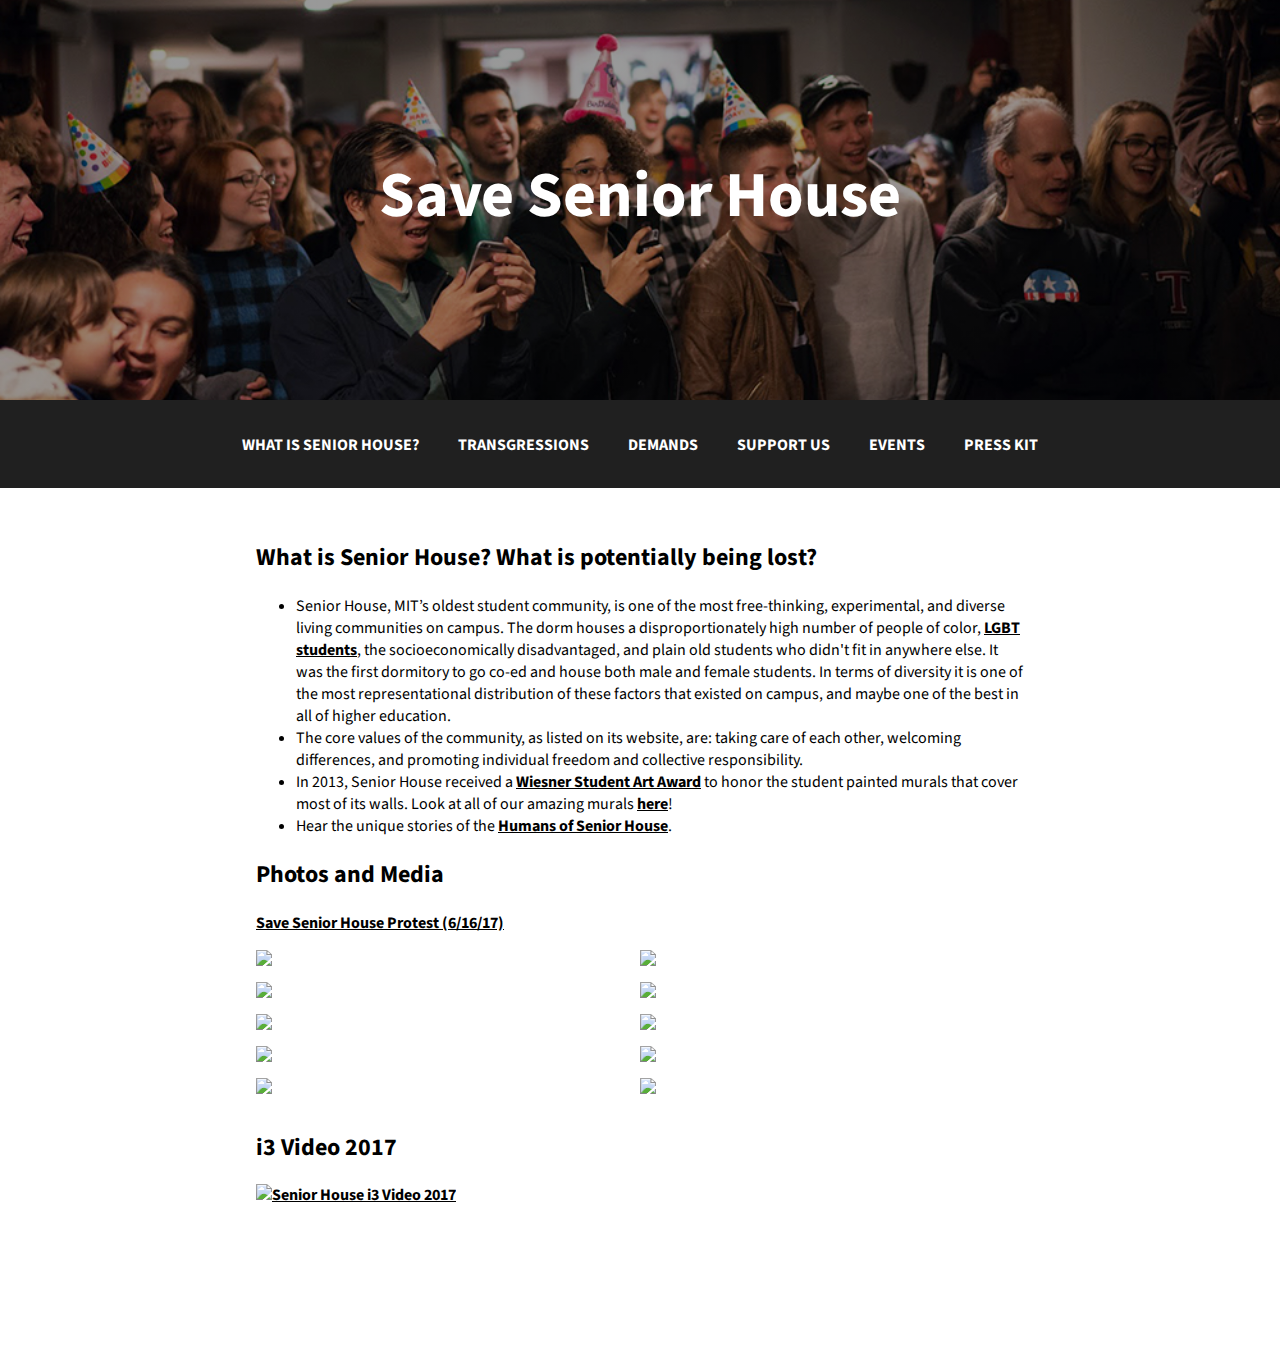
==== index.html @ ad051dc7 "" ====
<!DOCTYPE html>
<head>
	<title>Save Senior House</title>
	<link href="https://fonts.googleapis.com/css?family=Source+Sans+Pro" rel="stylesheet">
	<link href="assets/css/main.css" type="text/css" rel="stylesheet">
	<script src="assets/js/jquery.js" type="text/javascript"></script>
	<!--<script src="assets/js/detectmobilebrowser.js" type="text/javascript"></script>-->
	<meta charset="utf-8">
</head>
<body>

  <header>
    <div class="container">
      <h1><span>Save Senior House</span></h1>
    </div>
  </header>

  <nav>
    <div class="links">
      <div class="button">
	<a href="index.html">What is Senior House?</a>
      </div>
      <div class="button">
	<a href="admin.html">Transgressions</a>
      </div>
      <div class="button">
	<a href="demands.html">Demands</a>
      </div>
      <div class="button">
	<a href="support.html">Support Us</a>
      </div>
      <div class="button">
	<a href="events.html">Events</a>
      </div>
      <div class="button">
	<a href="press.html">Press Kit</a>
      </div>
    </div>
  </nav>
  <script src="assets/js/scripts.js" type="text/javascript"></script>
  <div class="content">
    <h2>What is Senior House? What is potentially being lost?</h2>
<ul>
<li>Senior House, MIT’s oldest student community, is one of the most free-thinking, experimental, and diverse living communities on campus. The dorm houses a disproportionately high number of people of color, <a href="http://livingpink.mit.edu/senior.php">LGBT students</a>, the socioeconomically disadvantaged, and plain old students who didn't fit in anywhere else. It was the first dormitory to go co-ed and house both male and female students. In terms of diversity it is one of the most representational distribution of these factors that existed on campus, and maybe one of the best in all of higher education.</li>
<li>The core values of the community, as listed on its website, are: taking care of each other, welcoming differences, and promoting individual freedom and collective responsibility.</li>
<li>In 2013, Senior House received a <a href="http://arts.mit.edu/wiesner-awards/">Wiesner Student Art Award</a> to honor the student painted murals that cover most of its walls. Look at all of our amazing murals <a href="https://www.flickr.com/photos/151658333@N05/sets/72157685050910985">here</a>!</li>
<li>Hear the unique stories of the <a href="https://www.facebook.com/humansofseniorhaus/">Humans of Senior House</a>.</li>
</ul>
<h2>Photos and Media</h2>
<p><a href="https://youtu.be/kmduWIIXTcw" title="Save Senior House Protest (6/16/17)">Save Senior House Protest (6/16/17)</a>
<div class="photos">
<img class = "custom-pic" src="https://d2mxuefqeaa7sj.cloudfront.net/s_85F9AF03B0C109BC4609755B204AD0FD19001DF3F730EA49B8DBB9403C0D4F7F_1497661454581_ripseniorhaus.jpg"></p>
<p><img class = "custom-pic" src="https://d2mxuefqeaa7sj.cloudfront.net/s_1049A7C524F4C89FC16035B72294E8EEC351B8F1CBB7A63728198F5A75C5A558_1497888797714_19148896_10209242608287504_5044974572504197374_n.jpeg"></p>
<p><img  class = "custom-pic" src="https://d2mxuefqeaa7sj.cloudfront.net/s_1049A7C524F4C89FC16035B72294E8EEC351B8F1CBB7A63728198F5A75C5A558_1497888797742_19149200_10154440859792373_4856229642680038529_n.jpeg"></p>
<p><img class = "custom-pic" src="https://d2mxuefqeaa7sj.cloudfront.net/s_1049A7C524F4C89FC16035B72294E8EEC351B8F1CBB7A63728198F5A75C5A558_1497888797873_Kyle+Dominguez+-+20170616_152531.jpeg"></p>
<p><img class = "custom-pic" src="https://d2mxuefqeaa7sj.cloudfront.net/s_1049A7C524F4C89FC16035B72294E8EEC351B8F1CBB7A63728198F5A75C5A558_1497888797727_19149191_10209242608767516_8900206265172930139_n.jpeg"></p>
<p><img class = "custom-pic" src="https://d2mxuefqeaa7sj.cloudfront.net/s_1049A7C524F4C89FC16035B72294E8EEC351B8F1CBB7A63728198F5A75C5A558_1497888797800_Megan+Levin+-+IMG_1921.jpeg"></p>
<p><img class = "custom-pic" src="https://d2mxuefqeaa7sj.cloudfront.net/s_1049A7C524F4C89FC16035B72294E8EEC351B8F1CBB7A63728198F5A75C5A558_1497888797860_Kyle+Dominguez+-+20170616_163907.jpeg"></p>
<p><img class = "custom-pic" src="https://d2mxuefqeaa7sj.cloudfront.net/s_1049A7C524F4C89FC16035B72294E8EEC351B8F1CBB7A63728198F5A75C5A558_1497888797753_19225094_10209242608207502_8762610773150739182_n.jpeg"></p>
<p><img class = "custom-pic" src="https://d2mxuefqeaa7sj.cloudfront.net/s_1049A7C524F4C89FC16035B72294E8EEC351B8F1CBB7A63728198F5A75C5A558_1497888797842_19225263_10209242608247503_3317202621759418887_n.jpeg"></p>
<p><img class = "custom-pic" src="https://d2mxuefqeaa7sj.cloudfront.net/s_1049A7C524F4C89FC16035B72294E8EEC351B8F1CBB7A63728198F5A75C5A558_1497888797891_Megan+Levin+-+IMG_1922.jpeg"></p>
</div>

<h2>i3 Video 2017</h2>
<p><a href="https://youtu.be/ubp4CbNvEkE" title="Senior House i3 Video 2017"><img alt="Senior House i3 Video 2017" src="http://img.youtube.com/vi/ubp4CbNvEkE/0.jpg" /></a></p>
<br><br>
<br><br>
<br><br>
  </div>


<script>
  (function(i,s,o,g,r,a,m){i['GoogleAnalyticsObject']=r;i[r]=i[r]||function(){
  (i[r].q=i[r].q||[]).push(arguments)},i[r].l=1*new Date();a=s.createElement(o),
  m=s.getElementsByTagName(o)[0];a.async=1;a.src=g;m.parentNode.insertBefore(a,m)
  })(window,document,'script','https://www.google-analytics.com/analytics.js','ga');

  ga('create', 'UA-79178224-2', 'auto');
  ga('send', 'pageview');

</script>
</body>
</html>
---- assets/css/main.css ----
html, body {
  width: 100%;
  height: 100%;
  margin: 0;
  font-family: 'Source Sans Pro', Arial, Helvetica, sans-serif;
}

header {
  background: black;
  color: white;
}

.photos {
  /* Prevent vertical gaps */
  line-height: 0;
  -webkit-column-count: 2;
  -webkit-column-gap:   0px;
  -webkit-row-gap: 0px;
  -moz-column-count:    2;
  -moz-column-gap:      0px;
  -moz-row-gap: 0px;
  column-count:         2;
  column-gap:           0px;
  row-gap: 0px;
  
}

.photos img {
  /* Just in case there are inline attributes */
  width: 100% !important;
  height: auto !important;

}

header .container {
    text-align: center;
    height: 400px;
    margin: auto;
    overflow: hidden;
    background: linear-gradient(0deg, rgba(0, 0, 0, 0.4), rgba(0, 0, 0, 0.4)), url(../images/birthday.jpg);
    background-size: cover;
    background-position: center;
}

.container h1 {
    display: inline-block;
    margin-top: 150px;
    font-size: 4em;
}

.banner {
    width: 100%;
    margin-top: -400px;
}
a {
  color: inherit;
  font-weight: bold;
}

nav {
  background: #202020;
  color: white;
  text-transform: uppercase;
  padding: 1.5em;
}

nav a {
  color: inherit;
  text-decoration: none;
}

nav .links {
  text-align: center;
}


nav .links .button{
    display: inline-block;
    width: auto;
    height: 20px;
    line-height:20px;
    text-align: center;
    background: #202020;
    margin-left: .5em;
    margin-right: .5em;
    padding: 10px;

    -o-transition:.5s;
    -ms-transition:.5s;
    -moz-transition:.5s;
    -webkit-transition:.5s;
    /* ...and now for the proper property */
    transition:.5s;
}
nav .links .button:hover {
    color: #aaaaaa;
}

nav .links .button a {
    display: inline-block;
    vertical-align: middle;
    line-height: normal;
    font-size: medium;
    
}

.content {
    width: 60%;
    max-width: 800px;
    text-align: left;
    margin: auto;
    font-size: medium;
    padding-top: 2em;
}

.small {
    font-size: xx-small;
}
 .medium{
  font-size: medium;
 }
 .large{
  font-size: large;
 }
 .larger {
	font-size: x-large;
}
 .largest {
  font-size: xx-large;
}

@media screen and (max-width: 800px) {

  header .container {
    height: 150px;
  }

  .container h1 {
    font-size: 2.5em;
    margin-top: 50px;
  }

  .content {
    width: 80%;
  }

}
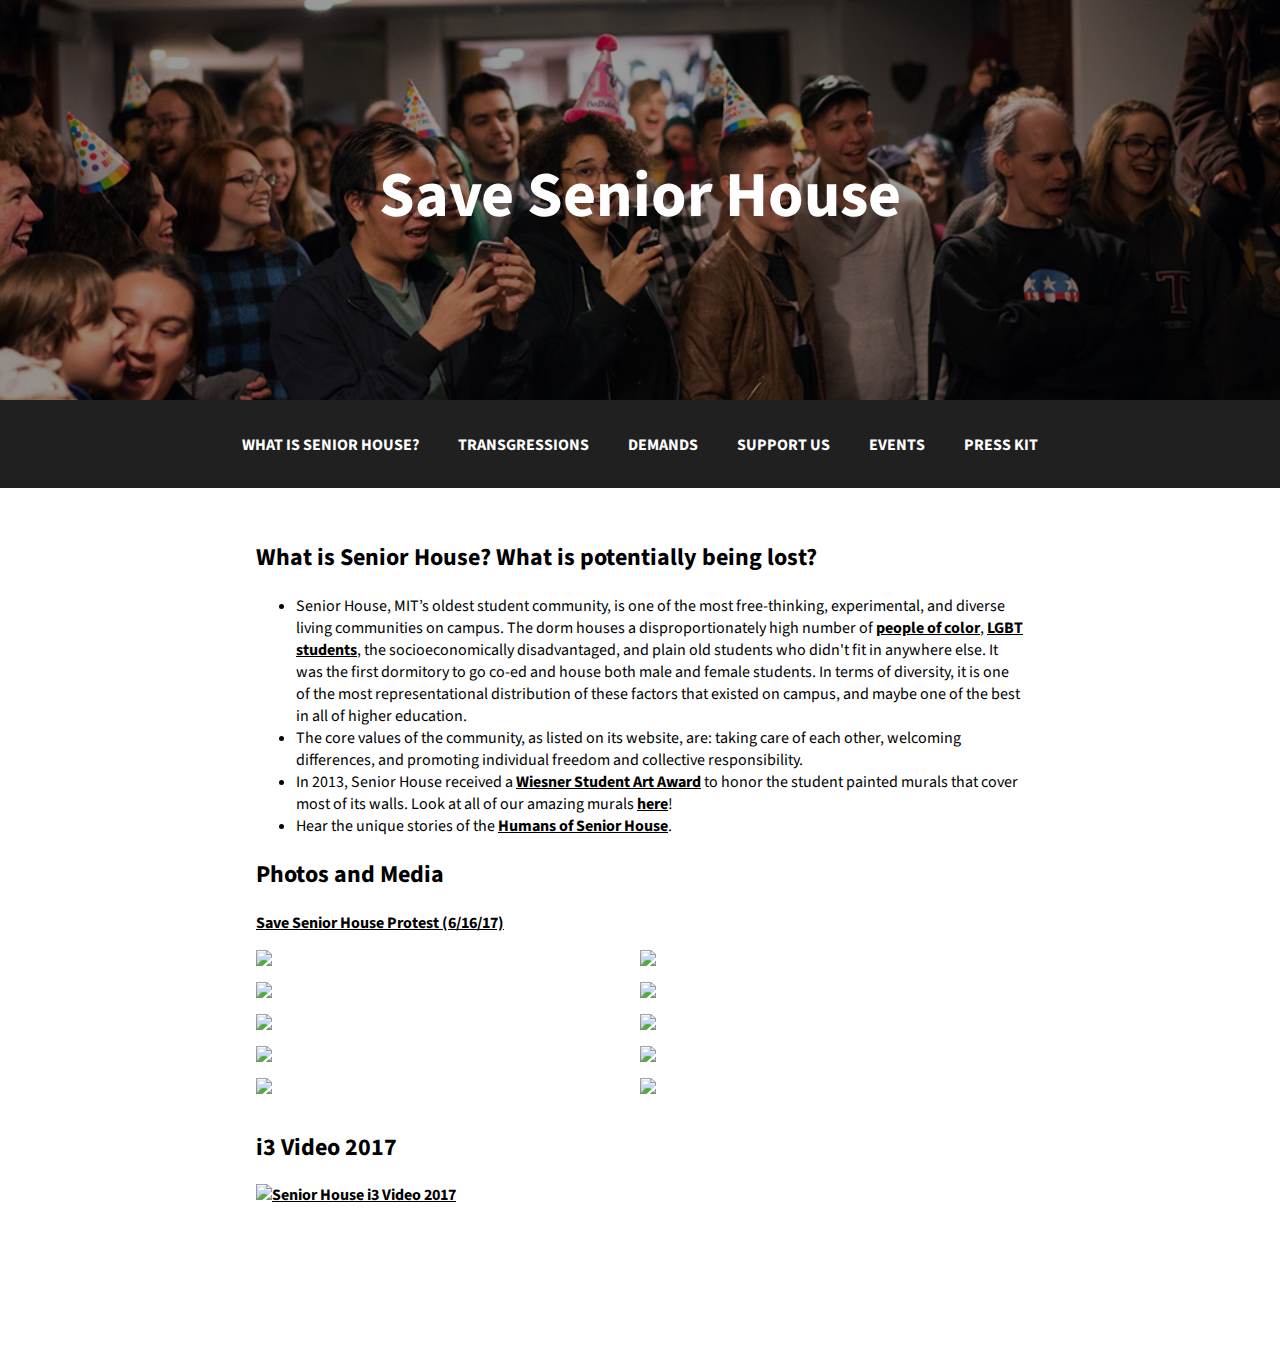
==== commit 8d44ee1a: "" ====
--- a/index.html
+++ b/index.html
@@ -41,7 +41,7 @@
   <div class="content">
     <h2>What is Senior House? What is potentially being lost?</h2>
 <ul>
-<li>Senior House, MIT’s oldest student community, is one of the most free-thinking, experimental, and diverse living communities on campus. The dorm houses a disproportionately high number of people of color, <a href="http://livingpink.mit.edu/senior.php">LGBT students</a>, the socioeconomically disadvantaged, and plain old students who didn't fit in anywhere else. It was the first dormitory to go co-ed and house both male and female students. In terms of diversity it is one of the most representational distribution of these factors that existed on campus, and maybe one of the best in all of higher education.</li>
+<li>Senior House, MIT’s oldest student community, is one of the most free-thinking, experimental, and diverse living communities on campus. The dorm houses a disproportionately high number of <a href="https://thetech.com/2017/06/29/dorm-diversity-breakdown">people of color</a>, <a href="http://livingpink.mit.edu/senior.php">LGBT students</a>, the socioeconomically disadvantaged, and plain old students who didn't fit in anywhere else. It was the first dormitory to go co-ed and house both male and female students. In terms of diversity, it is one of the most representational distribution of these factors that existed on campus, and maybe one of the best in all of higher education.</li>
 <li>The core values of the community, as listed on its website, are: taking care of each other, welcoming differences, and promoting individual freedom and collective responsibility.</li>
 <li>In 2013, Senior House received a <a href="http://arts.mit.edu/wiesner-awards/">Wiesner Student Art Award</a> to honor the student painted murals that cover most of its walls. Look at all of our amazing murals <a href="https://www.flickr.com/photos/151658333@N05/sets/72157685050910985">here</a>!</li>
 <li>Hear the unique stories of the <a href="https://www.facebook.com/humansofseniorhaus/">Humans of Senior House</a>.</li>
--- a/assets/css/main.css
+++ b/assets/css/main.css
@@ -146,4 +146,12 @@
 
 }
 
+.photos .rotate90 {
+    -webkit-transform: rotate(90deg);
+    -moz-transform: rotate(90deg);
+    -o-transform: rotate(90deg);
+    -ms-transform: rotate(90deg);
+    transform: rotate(90deg);
+}
 
+
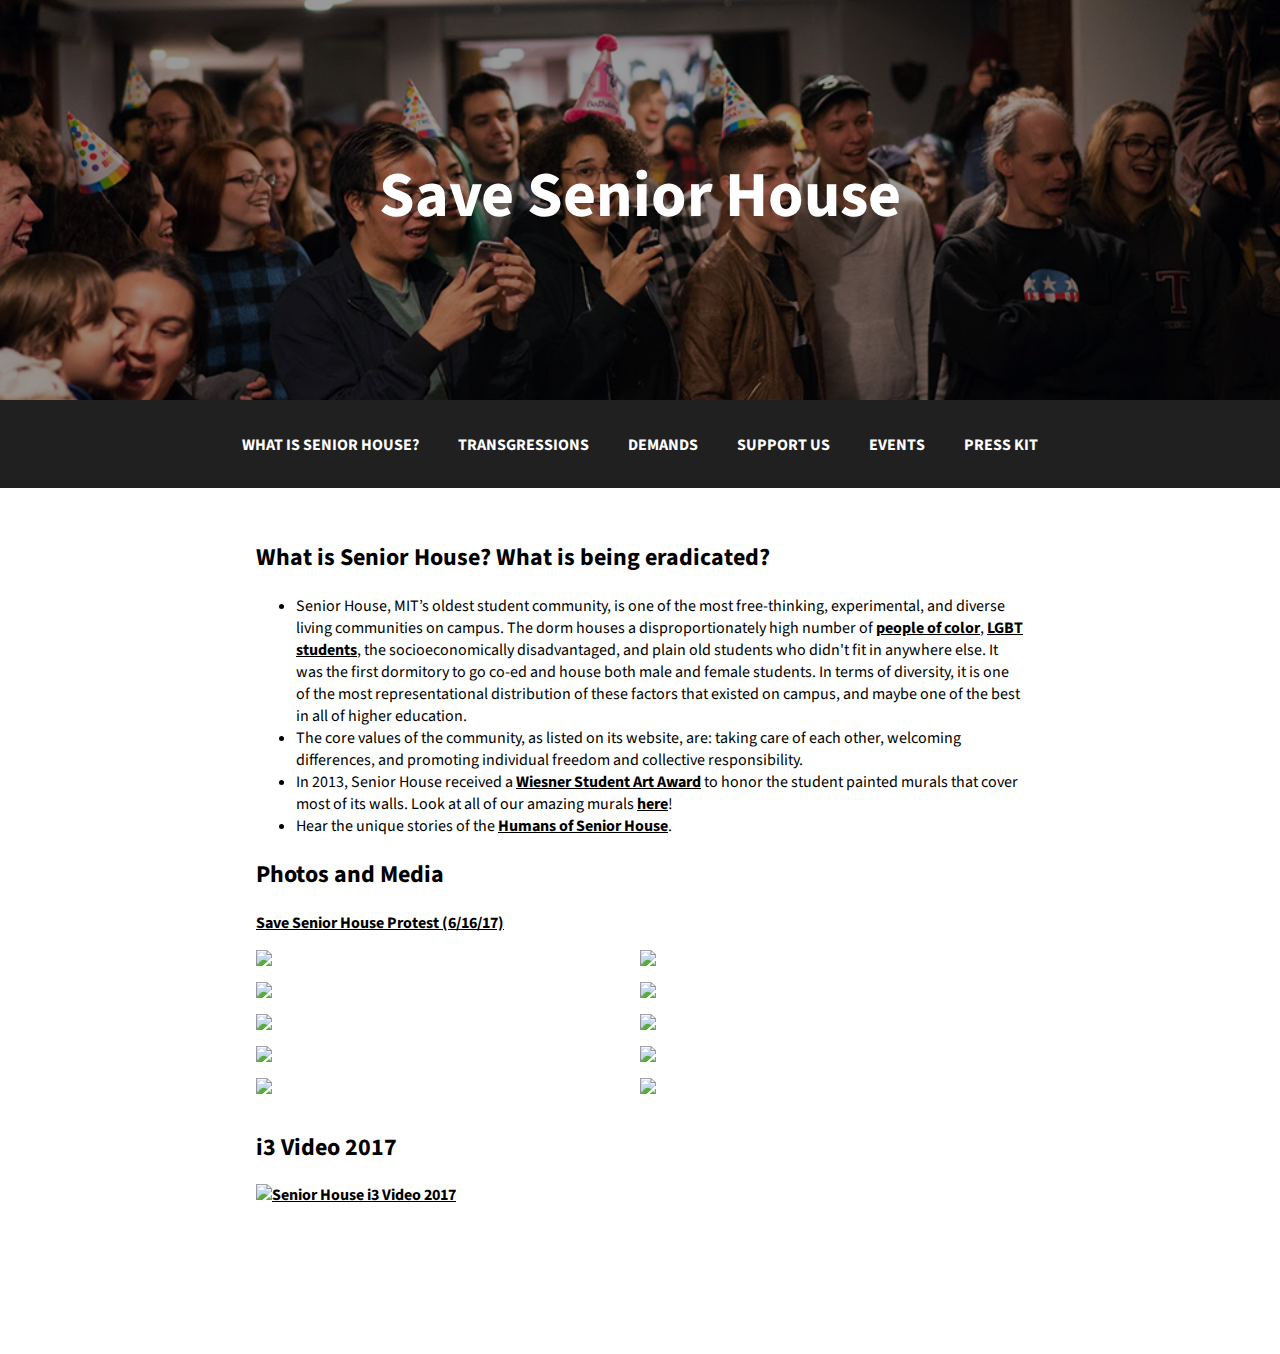
==== commit 1bd60634: "stronger wording" ====
--- a/index.html
+++ b/index.html
@@ -39,7 +39,7 @@
   </nav>
   <script src="assets/js/scripts.js" type="text/javascript"></script>
   <div class="content">
-    <h2>What is Senior House? What is potentially being lost?</h2>
+    <h2>What is Senior House? What is being eradicated?</h2>
 <ul>
 <li>Senior House, MIT’s oldest student community, is one of the most free-thinking, experimental, and diverse living communities on campus. The dorm houses a disproportionately high number of <a href="https://thetech.com/2017/06/29/dorm-diversity-breakdown">people of color</a>, <a href="http://livingpink.mit.edu/senior.php">LGBT students</a>, the socioeconomically disadvantaged, and plain old students who didn't fit in anywhere else. It was the first dormitory to go co-ed and house both male and female students. In terms of diversity, it is one of the most representational distribution of these factors that existed on campus, and maybe one of the best in all of higher education.</li>
 <li>The core values of the community, as listed on its website, are: taking care of each other, welcoming differences, and promoting individual freedom and collective responsibility.</li>
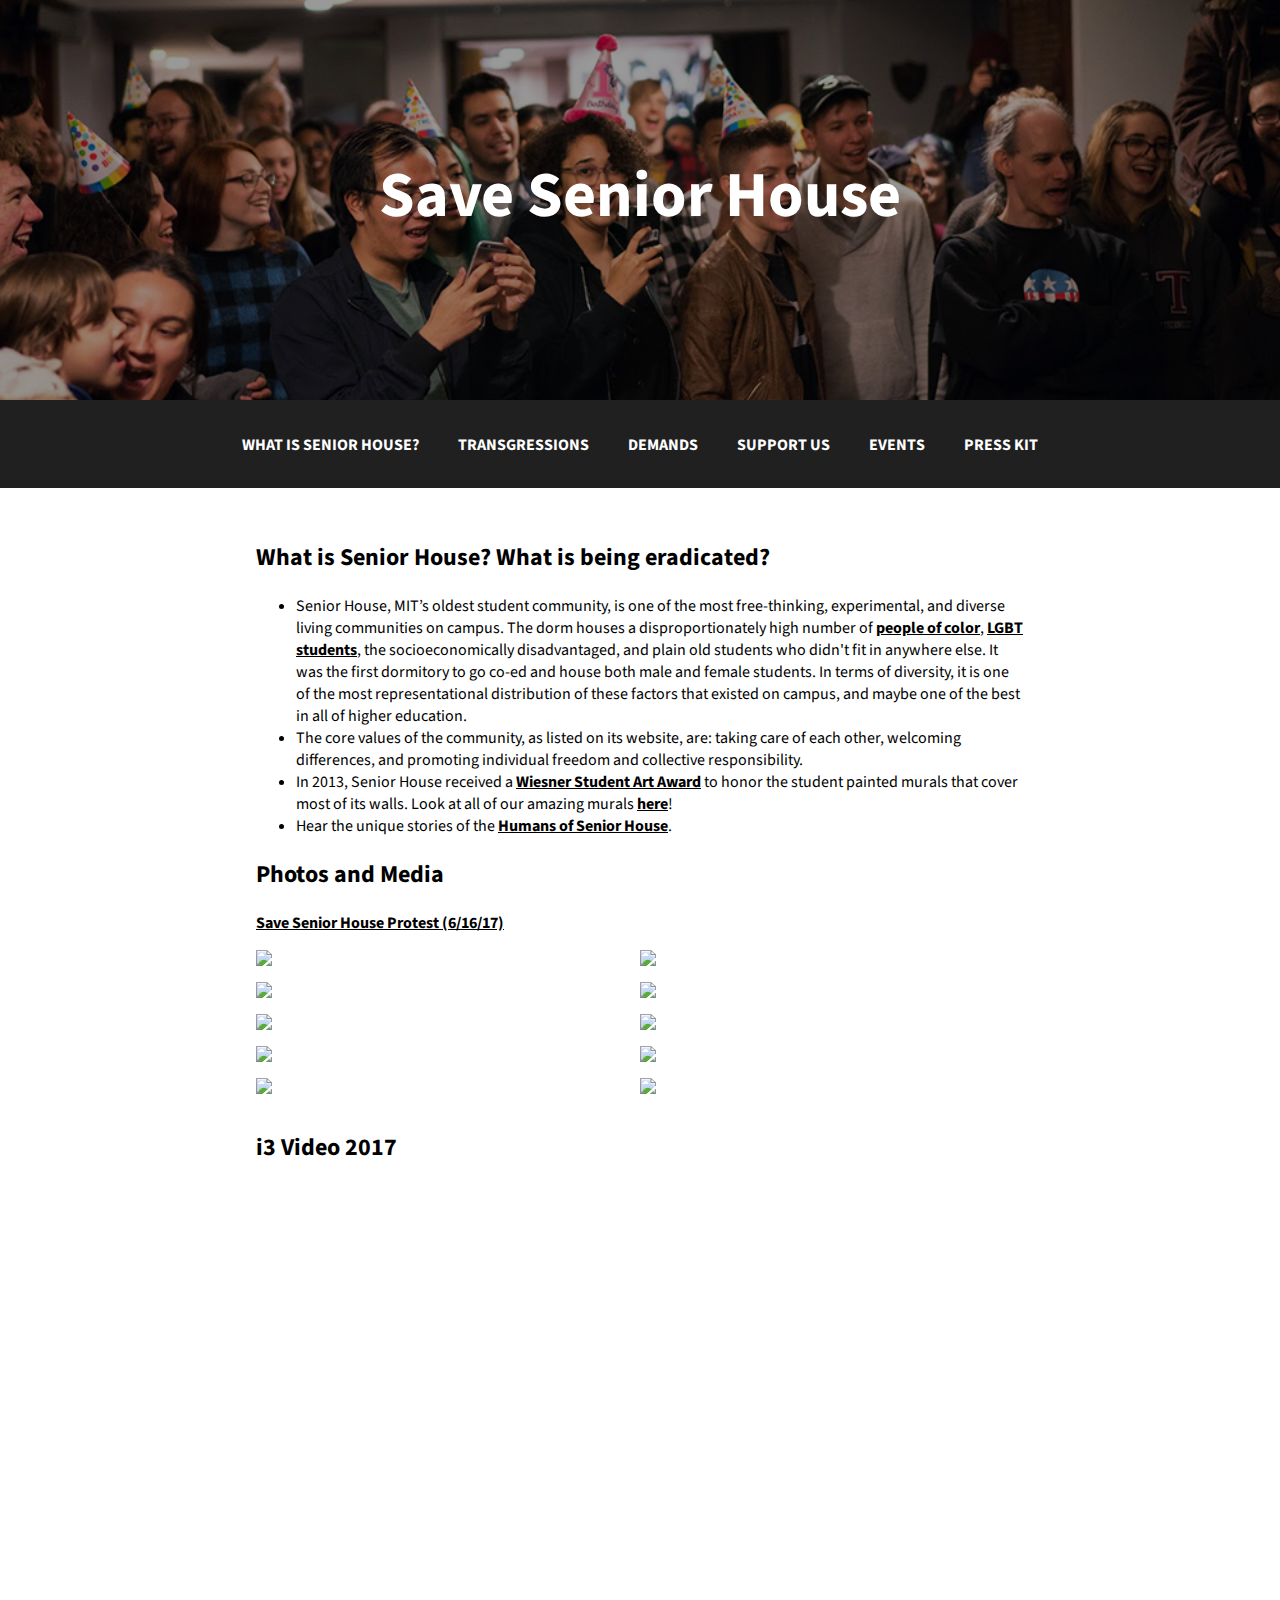
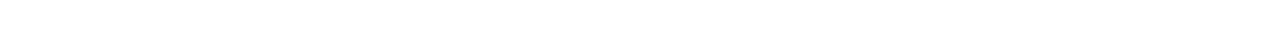
==== commit c1a9397b: "" ====
--- a/index.html
+++ b/index.html
@@ -62,7 +62,8 @@
 </div>
 
 <h2>i3 Video 2017</h2>
-<p><a href="https://youtu.be/ubp4CbNvEkE" title="Senior House i3 Video 2017"><img alt="Senior House i3 Video 2017" src="http://img.youtube.com/vi/ubp4CbNvEkE/0.jpg" /></a></p>
+<p><iframe src="https://www.youtube/embed/ubp4CbNvEkE"
+   width="560" height="315" frameborder="0" allowfullscreen></iframe></p>
 <br><br>
 <br><br>
 <br><br>
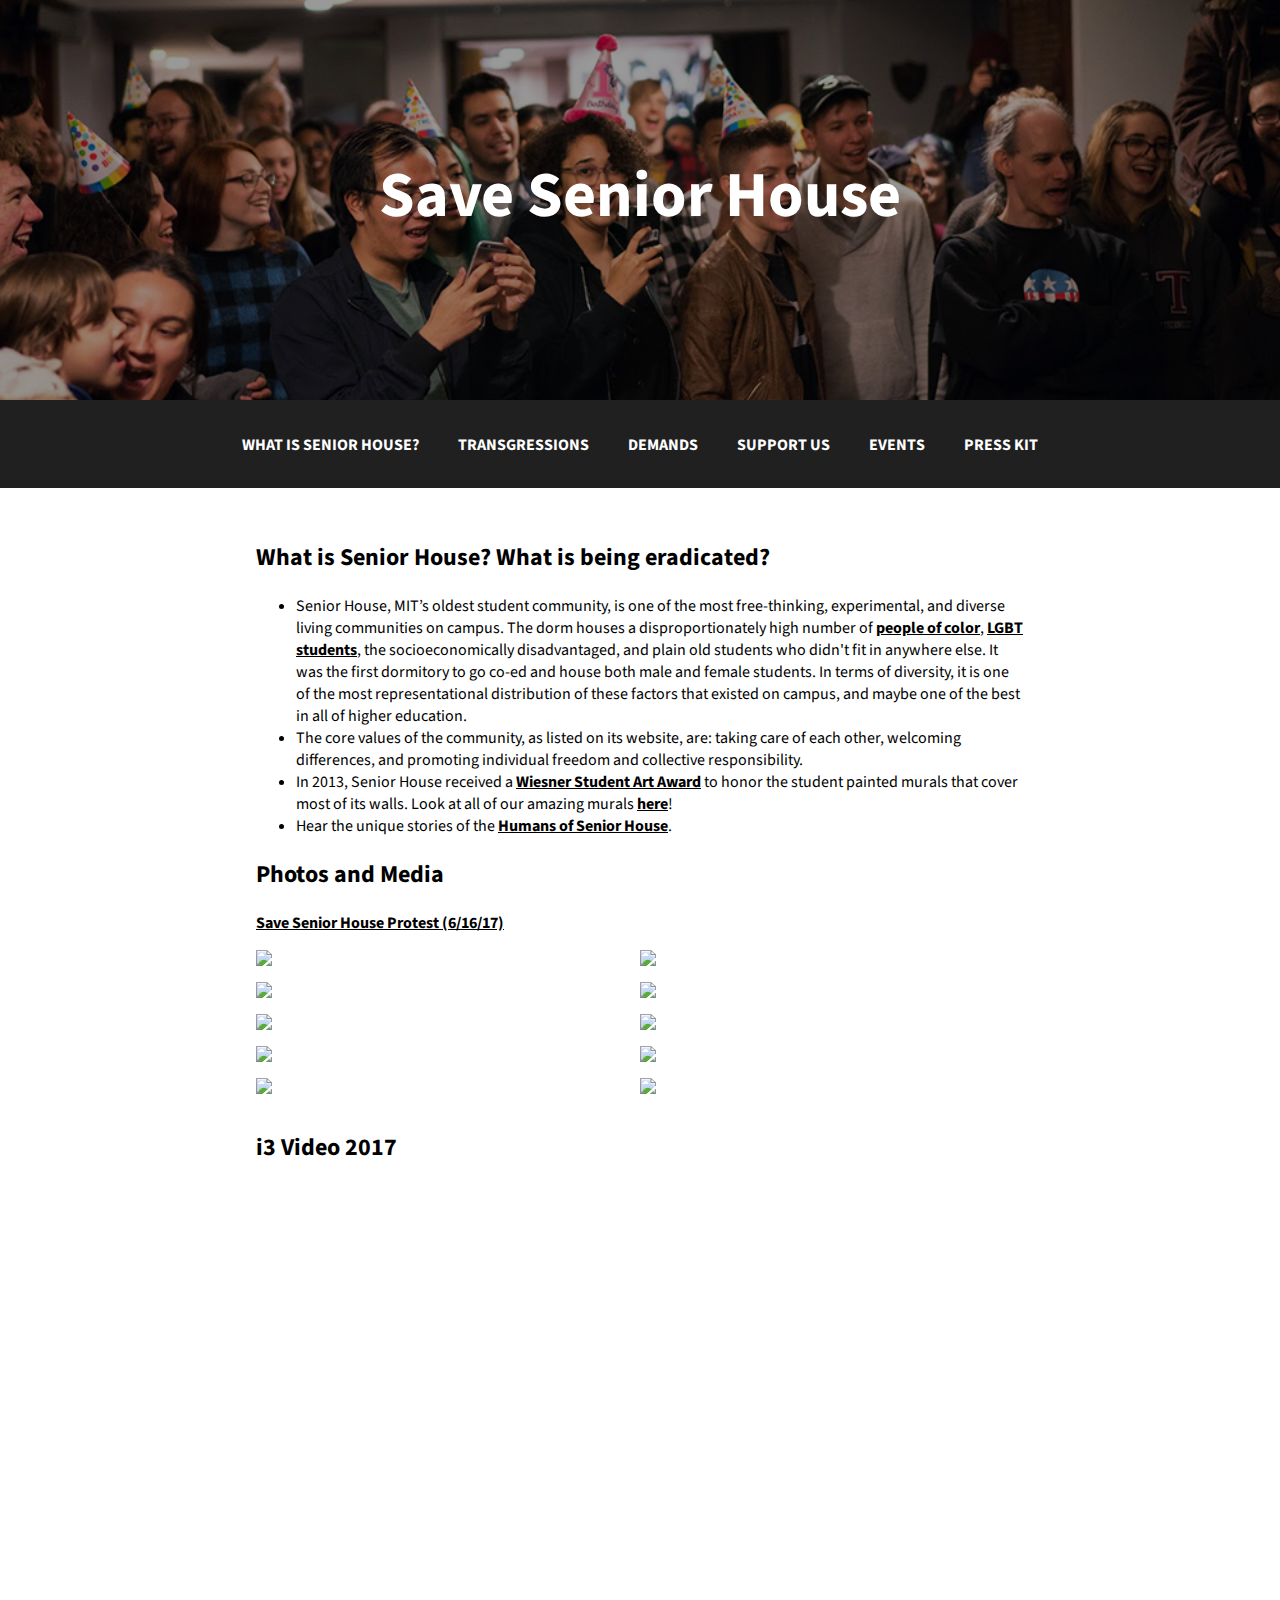
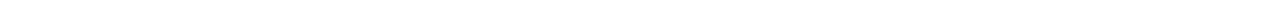
==== commit 63f65aba: "" ====
--- a/index.html
+++ b/index.html
@@ -62,8 +62,7 @@
 </div>
 
 <h2>i3 Video 2017</h2>
-<p><iframe src="https://www.youtube/embed/ubp4CbNvEkE"
-   width="560" height="315" frameborder="0" allowfullscreen></iframe></p>
+<iframe width="560" height="315" src="https://www.youtube.com/embed/ubp4CbNvEkE" frameborder="0" allowfullscreen></iframe>
 <br><br>
 <br><br>
 <br><br>
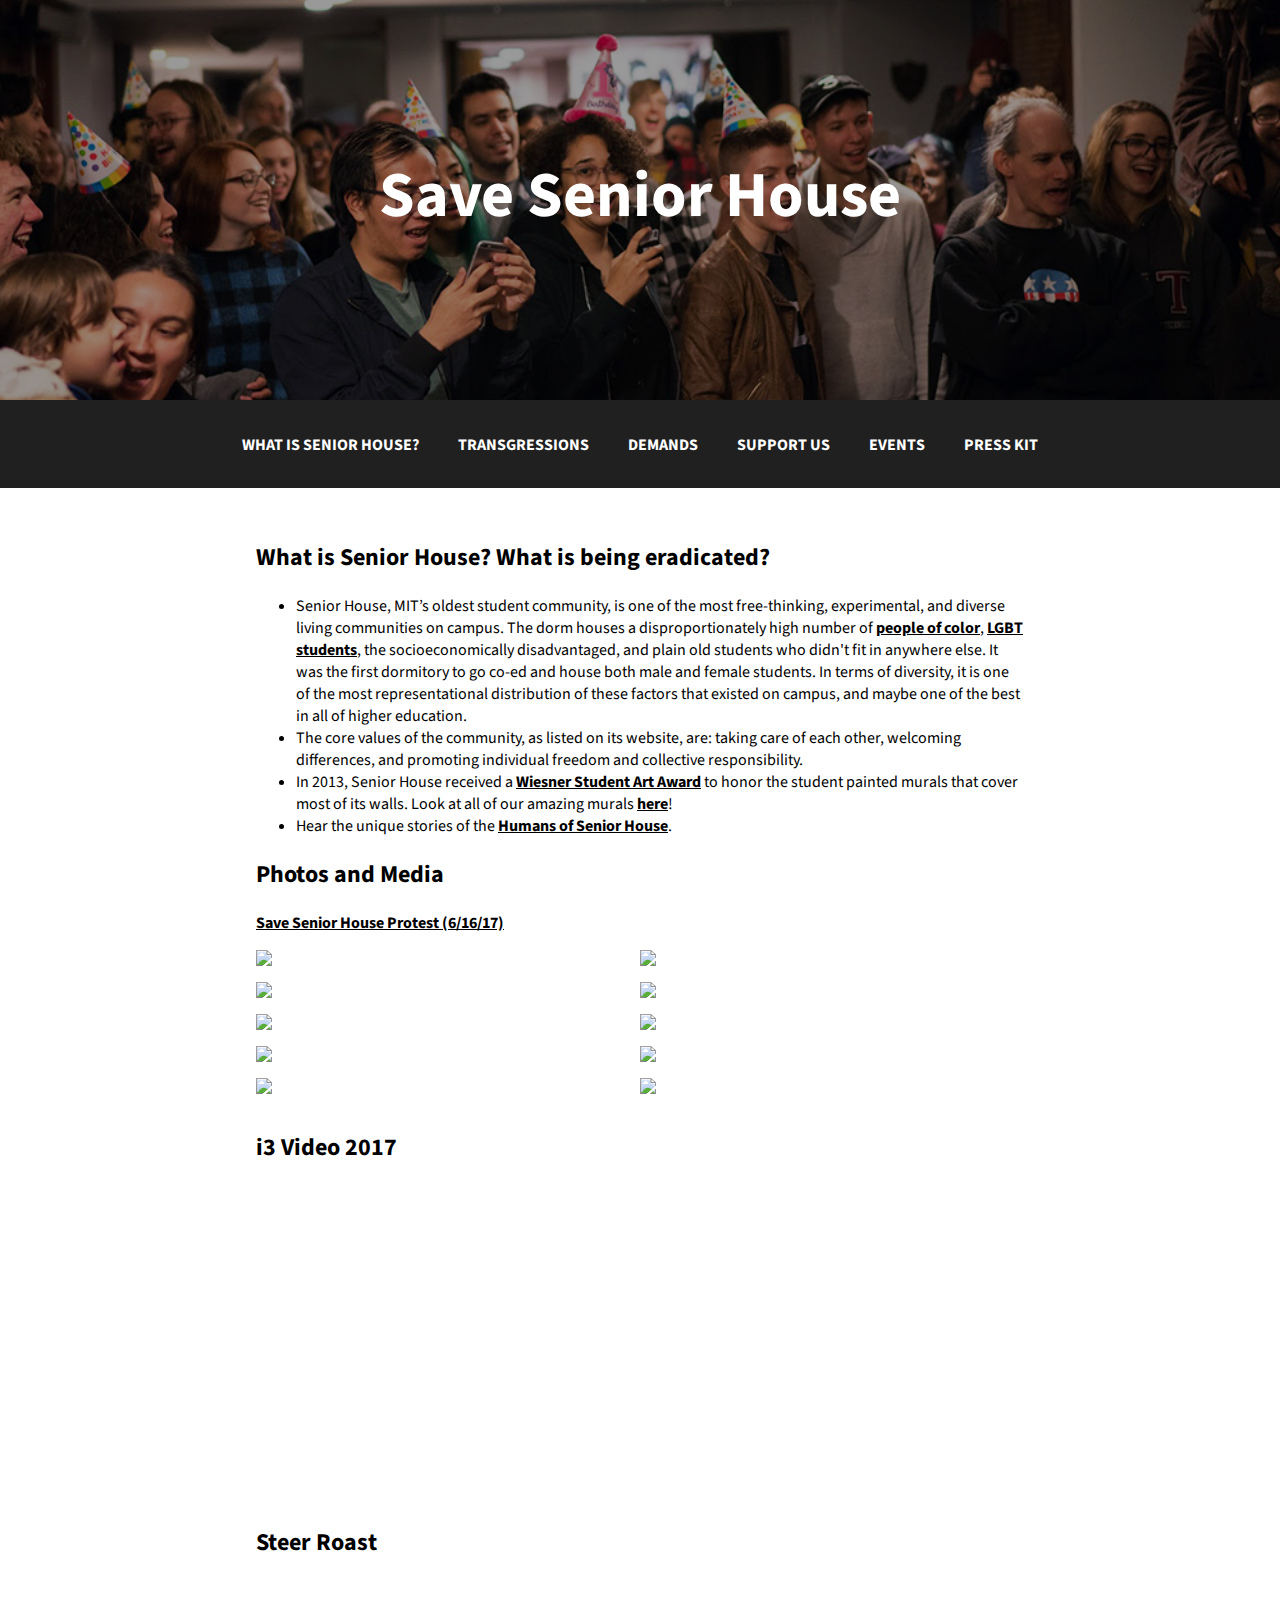
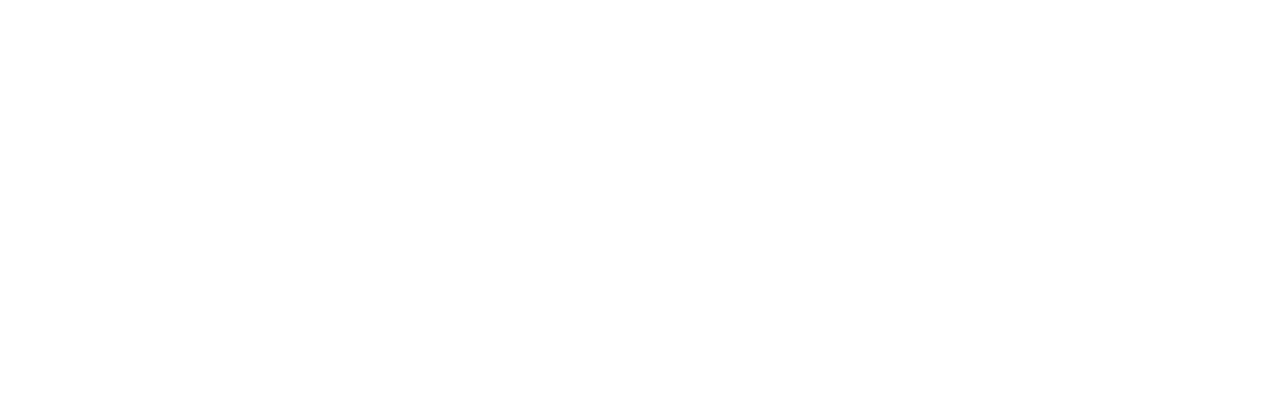
==== commit 166fddcb: "" ====
--- a/index.html
+++ b/index.html
@@ -63,6 +63,9 @@
 
 <h2>i3 Video 2017</h2>
 <iframe width="560" height="315" src="https://www.youtube.com/embed/ubp4CbNvEkE" frameborder="0" allowfullscreen></iframe>
+
+<h2>Steer Roast</h2>
+<iframe width="560" height="315" src="https://www.youtube.com/embed/1e7LwuSueXk" frameborder="0" allowfullscreen></iframe>
 <br><br>
 <br><br>
 <br><br>
